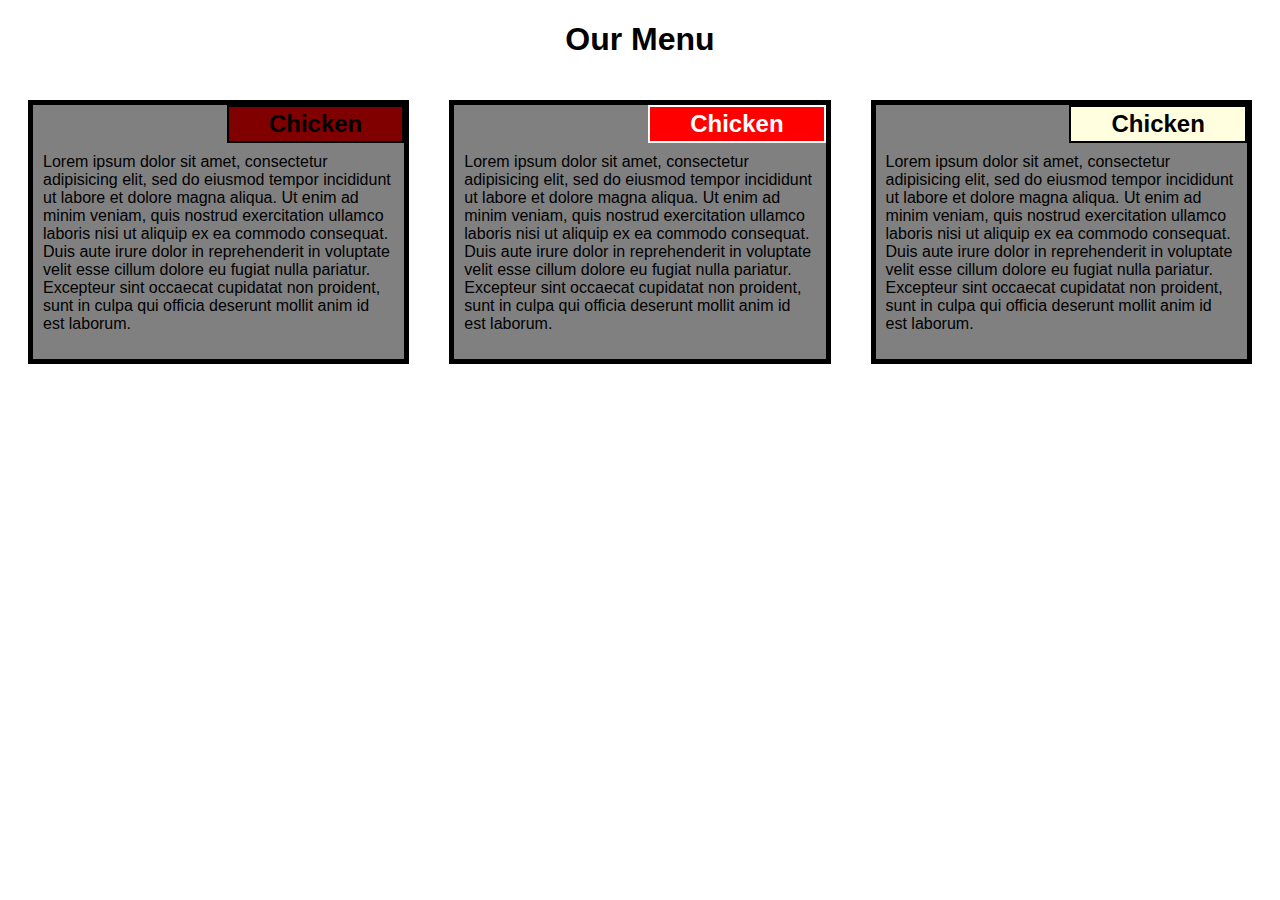
==== module2-solution/index.html @ 1805fd43 "Upluad Assingment of module 2" ====
<!DOCTYPE html>
<html>
<head>
	<meta charset="utf-8">
	<meta name="viewport" content="width=device-width, initial-scale=1">
	<title>Module 2 Assigment</title>
	<link rel="stylesheet" type="text/css" href="./css/style.css">
</head>
<body>
	<div id="menu">
		<h1>Our Menu</h1>
		<section id="section1">
			<article id="article1">
				<h2>Chicken</h2>
				<p>Lorem ipsum dolor sit amet, consectetur adipisicing elit, sed do eiusmod
				tempor incididunt ut labore et dolore magna aliqua. Ut enim ad minim veniam,
				quis nostrud exercitation ullamco laboris nisi ut aliquip ex ea commodo
				consequat. Duis aute irure dolor in reprehenderit in voluptate velit esse
				cillum dolore eu fugiat nulla pariatur. Excepteur sint occaecat cupidatat non
				proident, sunt in culpa qui officia deserunt mollit anim id est laborum.</p>
			</article>
			
		</section>

		<section id="section2">
			<article id="article2">
				<h2>Chicken</h2>
				<p>Lorem ipsum dolor sit amet, consectetur adipisicing elit, sed do eiusmod
				tempor incididunt ut labore et dolore magna aliqua. Ut enim ad minim veniam,
				quis nostrud exercitation ullamco laboris nisi ut aliquip ex ea commodo
				consequat. Duis aute irure dolor in reprehenderit in voluptate velit esse
				cillum dolore eu fugiat nulla pariatur. Excepteur sint occaecat cupidatat non
				proident, sunt in culpa qui officia deserunt mollit anim id est laborum.</p>
			</article>
		</section>

		<section id="section3">
			<article id="article3">
				<h2>Chicken</h2>
				<p>Lorem ipsum dolor sit amet, consectetur adipisicing elit, sed do eiusmod
				tempor incididunt ut labore et dolore magna aliqua. Ut enim ad minim veniam,
				quis nostrud exercitation ullamco laboris nisi ut aliquip ex ea commodo
				consequat. Duis aute irure dolor in reprehenderit in voluptate velit esse
				cillum dolore eu fugiat nulla pariatur. Excepteur sint occaecat cupidatat non
				proident, sunt in culpa qui officia deserunt mollit anim id est laborum.</p>
			</article>
		</section>
	</div>
</body>
</html>
---- module2-solution/css/style.css ----
/*Base code*/
* {
	padding: 0px;
	box-sizing: border-box;
}

body {
	font-family: Verdana, Helvetica, sans-serif;
	text-align: center;
}

#menu {
	position: relative;
}

#menu > section {
	margin-right: auto;
  	margin-left: auto;
	float: left;
}

article {
	margin: 20px;
	border: 5px solid;
	background-color: gray;
}

h2 {
	text-align: center;
	margin: 0px;
	padding: 3px 40px 3px 40px;
	border: 2px solid;
	float: right;
}

#article1 h2 {
	background-color: maroon;
}
#article2 h2 {
	background-color: red;
	color: white;
}
#article3 h2 {
	background-color: lightyellow;
}

p {
	padding: 10px;
	text-align: left;
	clear: right;
}




/*Media queries*/
/*For Desktop width 992px*/
@media (min-width: 992px){
	#menu > section {
		width: 33.33%;
	}
}
/*For Tablet between 768px and 991px*/
@media (min-width: 768px) and (max-width: 991px){
	#section1,#section2 {
		width: 50%;
	}

	#section3 {
		width: 100%;
	}
}

/*For Mobile less than 767px*/
@media (max-width: 767px){
	#menu > section {
		width: 100%;
	}
}
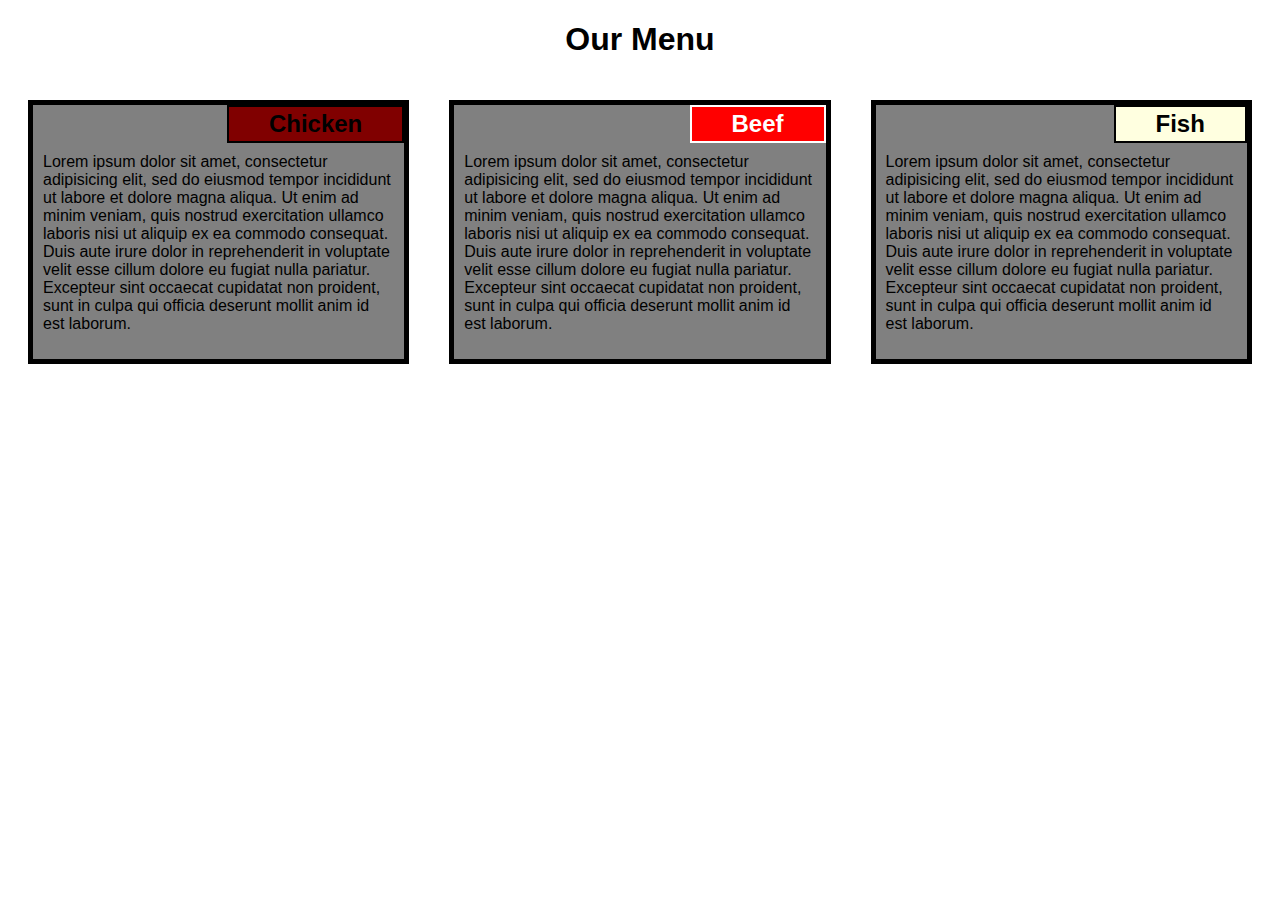
==== commit 1a3b12c8: "fix title module 2 assignment" ====
--- a/module2-solution/index.html
+++ b/module2-solution/index.html
@@ -24,7 +24,7 @@
 
 		<section id="section2">
 			<article id="article2">
-				<h2>Chicken</h2>
+				<h2>Beef</h2>
 				<p>Lorem ipsum dolor sit amet, consectetur adipisicing elit, sed do eiusmod
 				tempor incididunt ut labore et dolore magna aliqua. Ut enim ad minim veniam,
 				quis nostrud exercitation ullamco laboris nisi ut aliquip ex ea commodo
@@ -36,7 +36,7 @@
 
 		<section id="section3">
 			<article id="article3">
-				<h2>Chicken</h2>
+				<h2>Fish</h2>
 				<p>Lorem ipsum dolor sit amet, consectetur adipisicing elit, sed do eiusmod
 				tempor incididunt ut labore et dolore magna aliqua. Ut enim ad minim veniam,
 				quis nostrud exercitation ullamco laboris nisi ut aliquip ex ea commodo
